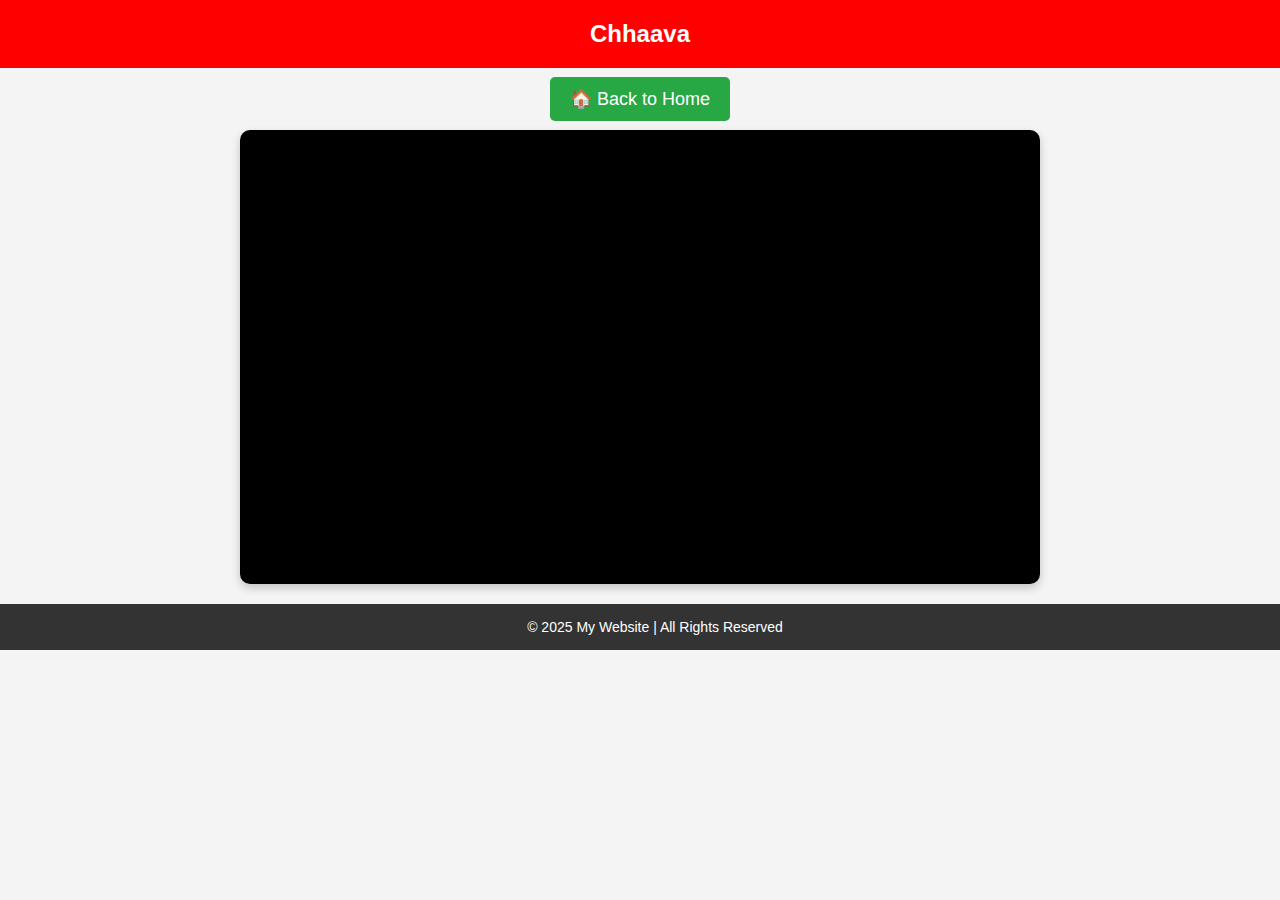
==== movies/Chhaava.html @ 37d7b6e4 "chhaava update" ====
<!DOCTYPE html>
<html lang="en">
  <head>
    <meta charset="UTF-8" />
    <meta name="viewport" content="width=device-width, initial-scale=1.0" />
    <title>Chhaava</title>
    <style>
      /* General Styles */
      body {
        font-family: Arial, sans-serif;
        margin: 0;
        padding: 0;
        background-color: #f4f4f4;
        text-align: center;
      }

      /* Header */
      .header {
        background: #f00;
        color: white;
        padding: 20px;
        font-size: 24px;
        font-weight: bold;
      }

      /* Home Button */
      .home-button {
        margin: 20px auto;
      }

      .home-button a {
        text-decoration: none;
        background: #28a745;
        color: white;
        padding: 12px 20px;
        font-size: 18px;
        border-radius: 5px;
        transition: 0.3s;
      }

      .home-button a:hover {
        background: #218838;
      }

      /* Video Container */
      .video-container {
        position: relative;
        max-width: 800px;
        margin: 20px auto;
        background: #000;
        border-radius: 10px;
        overflow: hidden;
        box-shadow: 0px 4px 10px rgba(0, 0, 0, 0.2);
      }

      /* Responsive iframe */
      .video-container iframe {
        width: 100%;
        height: 450px;
        border: none;
      }

      /* Footer */
      .footer {
        background: #333;
        color: white;
        padding: 15px;
        font-size: 14px;
        position: relative;
        bottom: 0;
        width: 100%;
      }

      /* Responsive Design */
      @media (max-width: 768px) {
        .video-container iframe {
          height: 300px;
        }
      }
    </style>
  </head>
  <body>
    <div class="header">Chhaava</div>

    <!-- Home Button -->
    <div class="home-button">
      <a href="/index.html">🏠 Back to Home</a>
    </div>

    <!-- Video Section -->
    <div class="video-container">
      <iframe
        src="https://drive.google.com/file/d/1y_3ttYrRpclUhs0lXR3e6yrLJavDCU_q/preview"
        allow="autoplay"
        allowfullscreen
      >
      </iframe>
    </div>

    <div class="footer">&copy; 2025 My Website | All Rights Reserved</div>
  </body>
</html>
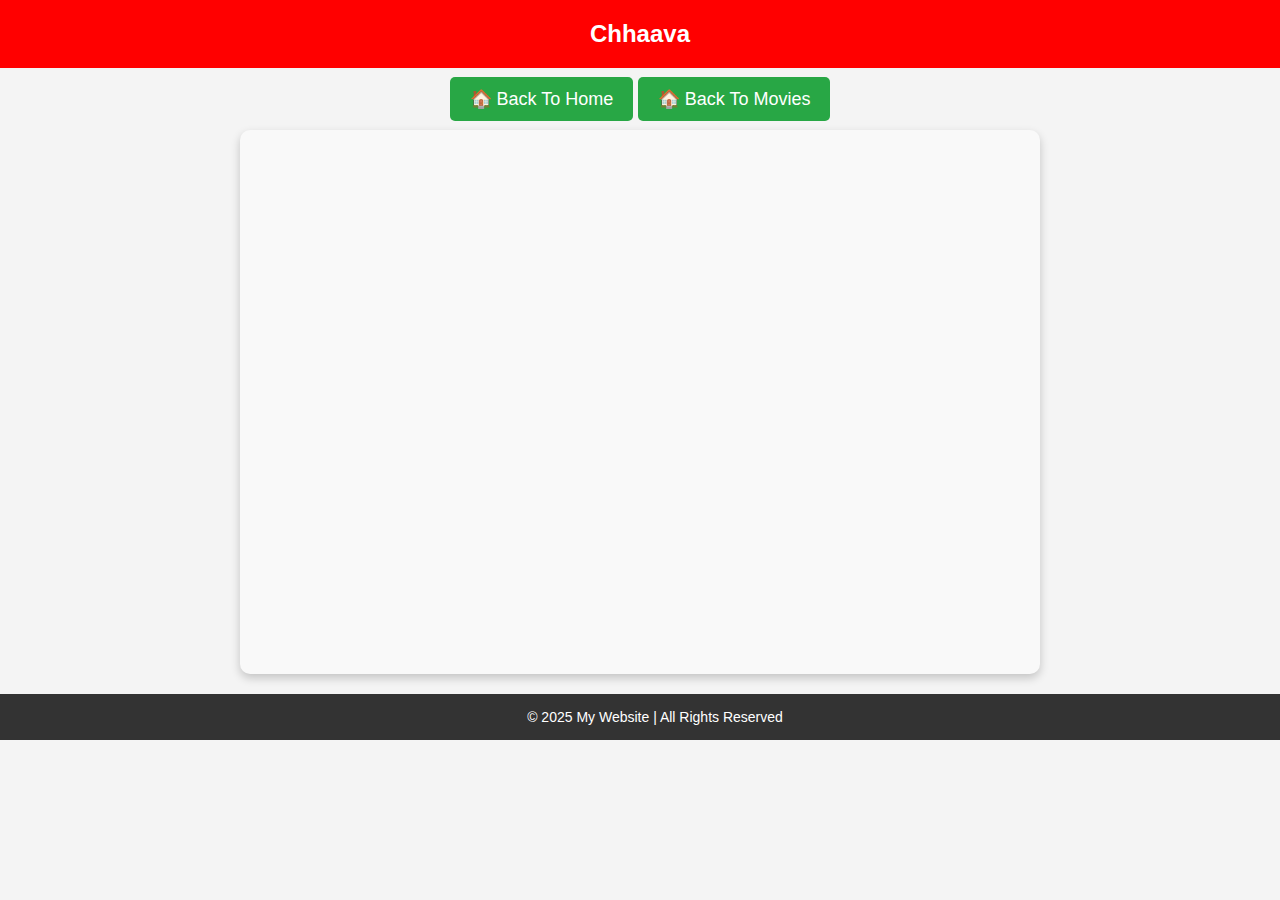
==== commit 0805362d: "updated the home page" ====
--- a/movies/Chhaava.html
+++ b/movies/Chhaava.html
@@ -47,17 +47,19 @@
         position: relative;
         max-width: 800px;
         margin: 20px auto;
-        background: #000;
+        background: #f9f9f9;
         border-radius: 10px;
         overflow: hidden;
         box-shadow: 0px 4px 10px rgba(0, 0, 0, 0.2);
+        padding: 20px 0;
       }
 
       /* Responsive iframe */
       .video-container iframe {
-        width: 100%;
-        height: 450px;
+        width: 90%;
+        height: 500px;
         border: none;
+        border-radius: 10px;
       }
 
       /* Footer */
@@ -74,7 +76,18 @@
       /* Responsive Design */
       @media (max-width: 768px) {
         .video-container iframe {
+          height: 250px;
+          text-align: center;
+
+        }
+
+        .video-container{
+          width: 90%;
           height: 300px;
+          align-items: center;
+          text-align: center;
+          display: flex;
+          justify-content: center;
         }
       }
     </style>
@@ -84,7 +97,8 @@
 
     <!-- Home Button -->
     <div class="home-button">
-      <a href="/index.html">🏠 Back to Home</a>
+      <a href="/index.html">🏠 Back To Home</a>
+      <a href="/index.html#movies">🏠 Back To Movies</a>
     </div>
 
     <!-- Video Section -->
